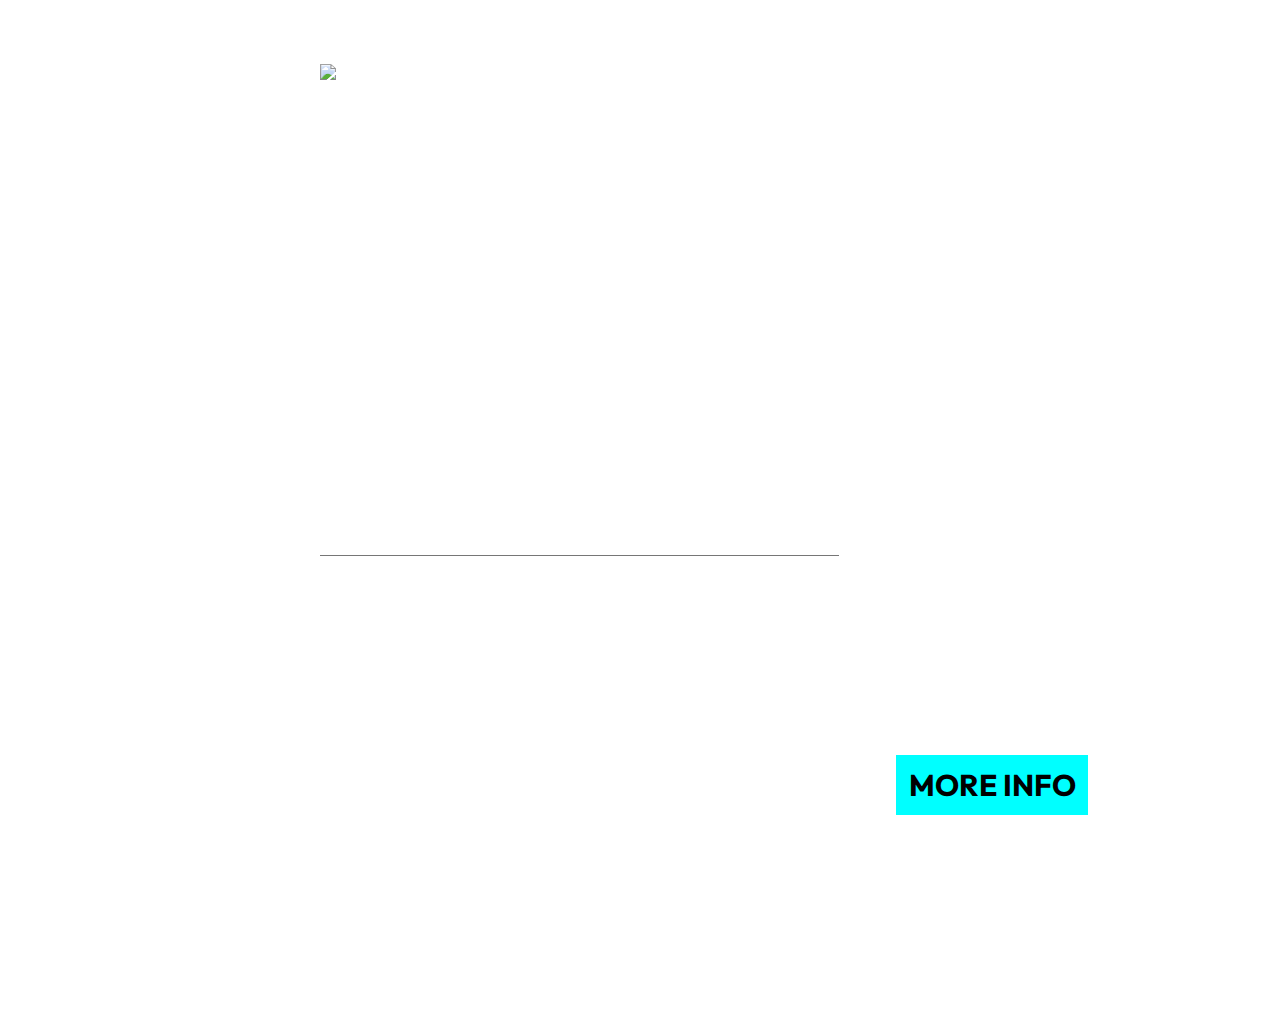
==== feedback.html @ a5103645 "add button style for feedback page" ====
<!DOCTYPE html>
<html lang="en">
<head>
    <meta charset="UTF-8">
    <meta http-equiv="X-UA-Compatible" content="IE=edge">
    <meta name="viewport" content="width=device-width, initial-scale=1.0">
    <title>Feedback Page</title>
    <link rel="stylesheet" href="./styles.css">
    <link rel="stylesheet" href="http://code.ionicframework.com/ionicons/2.0.1/css/ionicons.min.css">
    <style>
        body{
            background-image: url("assets/bg.jpg");
            margin: auto;
            width: 50%;
            padding: 5%;

        }
        h3{
            display: block;
        }
        
       
       
        #comments{
            border-width: 0 0 1px;
            display: inline;
            margin: auto;
        }
       
        .box{
            margin: auto;
            direction: rtl;
        }
      .box a{
        font-size: 40px;
        color: #d20094;
        transition: 0.3s all;
      }
      .box a:hover{
        color: #00ffff;

      }
      .b0:hover ~ a{
        color: #00ffff;
      }
      .b1:hover ~ a{
        color: #00ffff;
      }
      .b2:hover ~ a{
        color: #00ffff;
      }
      .b3:hover ~ a{
        color: #00ffff;
      }
      .b4:hover ~ a{
        color: #00ffff;
      }
      .b5:hover ~ a{
        color: #00ffff;
      }
      .b6:hover ~ a{
        color: #00ffff;
      }
      .b7:hover ~ a{
        color: #00ffff;
      }
      .b8:hover ~ a{
        color: #00ffff;
      }  
      .b9:hover ~ a{
        color: #00ffff;
      }
      input{
        background: none;
        height: 40px;
        font-size: 40px;
        color: white;
      }
      input:focus{
        outline: none;
      }
      #moreinfo{
            display: block;
        }
               
    </style>
    
</head>
<body>
    <img width="100" src="assets/epicode_logo.png" alt="epicode_logo">
    <h1>Tell us how it's going</h1>
    <h3>From 0 to 10, how likely are you to recommend</h3>
    <div class="box">
        <a class="ion-android-star b0"></a>
        <a class="ion-android-star b1"></a>
        <a class="ion-android-star b2"></a>
        <a class="ion-android-star b3"></a>
        <a class="ion-android-star b4"></a>
        <a class="ion-android-star b5"></a>
        <a class="ion-android-star b6"></a>
        <a class="ion-android-star b7"></a>
        <a class="ion-android-star b8"></a>
        <a class="ion-android-star b9"></a>
    </div>
    <h3>Leave us an open feedback about your experience so far</h3>
    <input id="comments" value="Write your comment" >
    <button class="glowBlue proceedPos" >MORE INFO</button>
    <script src="./index.js"></script>
</body>
</html>
---- styles.css ----
@import url('https://fonts.googleapis.com/css2?family=Inter:wght@200&family=Outfit&display=swap');

html, body {
    width: 100%;
    height: 100%;
    color: white;
    font-family: 'Inter', sans-serif;
    font-size: 19px;
    justify-items: center;
}

h1, h2, h3 {
    font-family: 'Outfit', sans-serif;
    font-weight: 60px;
}

h1 {
    font-weight: lighter;
    font-size: 90px;
    width: 50%;
    line-height: 80px;
    margin-bottom: 25px;
}

h2 {
    color: #D20094;
    margin-bottom: 0px;
    font-size: 40px;
    margin-top: 0px;
}

ul {
    width: 100%;
    margin-bottom: 100px;
}

.logoImg {
    width: 20%;
    margin-top: 60px;
}

body {
    background-image: url("assets/bg.jpg");
    background-size: cover;
}

.bold {
    font-weight: bold;
}

.introP {
    width: 50%;
    margin-top: 6px;
}

.welcomeNote {
    justify-items: center;
    width: 40%;
    display: block;
    margin: auto;
}

.instruDiv {
    justify-items: center;
    width: 80%;
    display: block;
    margin: auto;
    
}

.promise {
    font-weight: bold;
}

.promiseBox {
    /* appearance: none;
    background-color: transparent;
    border: 2px solid white;
    width: 15px;
    height: 15px; */
}

.glowBlue {
    background-color: #00FFFF;
    color: black;
    font-weight: bolder;
    font-size: 30px;
    border: #00FFFF;
    font-family: 'Outfit', sans-serif;
    text-align: center;
    width: 15%;
    height: 60px;
    box-shadow: 0px 0px 0px 0px #00FFFF;
    transition: box-shadow 0.3s ease-in-out;
    cursor: pointer;
}

.glowBlue:hover {
    box-shadow: 0px 0px 20px 1px #00FFFF;
}

.proceedPos {
    position: absolute;
    right: 15%;
    bottom: 85px;
}


.logoImg2 {
    margin-top: 1px;
    width: 20%;
}


.button {
    background-color: rgb(211,211,211, 0.5);
    width: 40%;
    height: 70px;
    display: inline-block;
    justify-items: center;
    border-radius: 50px;
    margin: 5px;
    margin-left: 20px;
    margin-right: 20px;
    color: white;
    font-size: 22px;
}

.qWrap {
    width: 80%;
    margin: auto;
    margin-top: 100px;
    justify-items: center;
    text-align: center;
}

.buttonWrap {
    width: 80%;
    margin: auto;
    justify-items: center;
    display: block;
}

.questionText {
    font-size: 65px;
    text-align: center;
    margin: auto;
    margin-bottom: 50px;
}

.questionCounter {
    margin-top: 130px;
}

.purple {
    color: #D20094;
    font-weight: 800;
}

.feedbackWrap {
    margin: auto;
    justify-items: center;
    text-align: center;
    width: 80%;
    display: block;
}

.logoImg4 {
    width: 15%;
    margin-top: 20px;
    margin-left: 80px;
}

.howGo {
    text-align: center;
    width: 100%;
}
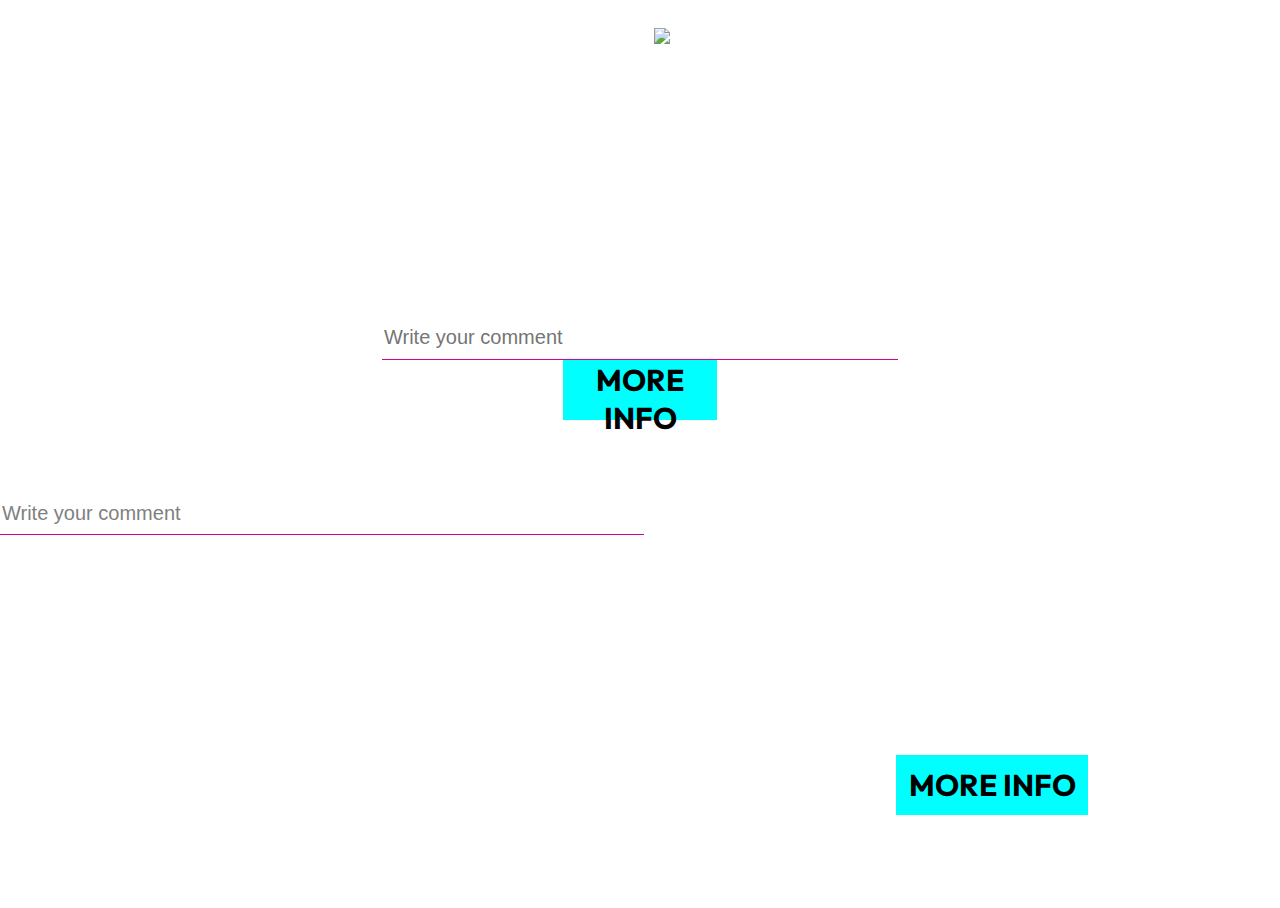
==== commit dfe56632: "Merge branch 'feaatures-resultpage' of https://github.com/milesbb/Wk4-BuildWeek-Solution into feaatu" ====
--- a/feedback.html
+++ b/feedback.html
@@ -1,20 +1,24 @@
 <!DOCTYPE html>
 <html lang="en">
-<head>
-    <meta charset="UTF-8">
-    <meta http-equiv="X-UA-Compatible" content="IE=edge">
-    <meta name="viewport" content="width=device-width, initial-scale=1.0">
+  <head>
+    <meta charset="UTF-8" />
+    <meta http-equiv="X-UA-Compatible" content="IE=edge" />
+    <meta name="viewport" content="width=device-width, initial-scale=1.0" />
     <title>Feedback Page</title>
-    <link rel="stylesheet" href="./styles.css">
-    <link rel="stylesheet" href="http://code.ionicframework.com/ionicons/2.0.1/css/ionicons.min.css">
+    <link rel="stylesheet" href="./styles.css" />
+    <link
+      rel="stylesheet"
+      href="http://code.ionicframework.com/ionicons/2.0.1/css/ionicons.min.css"
+    />
     <style>
-        body{
-            background-image: url("assets/bg.jpg");
-            margin: auto;
+      /* body {
+        /* background-image: url("assets/bg.jpg"); */
+        /* margin: auto;
             width: 50%;
-            padding: 5%;
+            padding: 5%; */
+      /* } */ 
 
-        }
+        
         h3{
             display: block;
         }
@@ -33,50 +37,51 @@
         }
       .box a{
         font-size: 40px;
-        color: #d20094;
+        color: #23284E;
         transition: 0.3s all;
       }
-      .box a:hover{
-        color: #00ffff;
-
-      }
-      .b0:hover ~ a{
+      .box a:hover {
         color: #00ffff;
       }
-      .b1:hover ~ a{
+      .b0:hover ~ a {
         color: #00ffff;
       }
-      .b2:hover ~ a{
+      .b1:hover ~ a {
         color: #00ffff;
       }
-      .b3:hover ~ a{
+      .b2:hover ~ a {
         color: #00ffff;
       }
-      .b4:hover ~ a{
+      .b3:hover ~ a {
         color: #00ffff;
       }
-      .b5:hover ~ a{
+      .b4:hover ~ a {
         color: #00ffff;
       }
-      .b6:hover ~ a{
+      .b5:hover ~ a {
         color: #00ffff;
       }
-      .b7:hover ~ a{
+      .b6:hover ~ a {
         color: #00ffff;
       }
-      .b8:hover ~ a{
-        color: #00ffff;
-      }  
-      .b9:hover ~ a{
+      .b7:hover ~ a {
         color: #00ffff;
       }
-      input{
+      .b8:hover ~ a {
+        color: #00ffff;
+      }
+      .b9:hover ~ a {
+        color: #00ffff;
+      }
+      input {
         background: none;
         height: 40px;
-        font-size: 40px;
-        color: white;
+        width: 50%;
+        font-size: 20px;
+        color: GRAY;
+        border-bottom: 1px solid #D20094;
       }
-      input:focus{
+      input:focus {
         outline: none;
       }
       #moreinfo{
@@ -84,13 +89,15 @@
         }
                
     </style>
-    
-</head>
-<body>
-    <img width="100" src="assets/epicode_logo.png" alt="epicode_logo">
-    <h1>Tell us how it's going</h1>
-    <h3>From 0 to 10, how likely are you to recommend</h3>
-    <div class="box">
+  </head>
+  <body>
+    <div class="logo4">
+      <img src="assets/epicode_logo.png" alt="logo" class="logoImg4" />
+    </div>
+    <div class="feedbackWrap">
+      <h1 class="howGo">Tell us how it's going</h1>
+      <h3>From 0 to 10, how likely are you to recommend</h3>
+      <div class="box">
         <a class="ion-android-star b0"></a>
         <a class="ion-android-star b1"></a>
         <a class="ion-android-star b2"></a>
@@ -101,10 +108,14 @@
         <a class="ion-android-star b7"></a>
         <a class="ion-android-star b8"></a>
         <a class="ion-android-star b9"></a>
+      </div>
+      <h3>Leave us an open feedback about your experience so far</h3>
+      <input id="comments" placeholder="Write your comment" />
+      <button id="moreinfo" class="glowBlue">MORE INFO</button>
     </div>
     <h3>Leave us an open feedback about your experience so far</h3>
     <input id="comments" value="Write your comment" >
     <button class="glowBlue proceedPos" >MORE INFO</button>
     <script src="./index.js"></script>
-</body>
-</html>+  </body>
+</html>
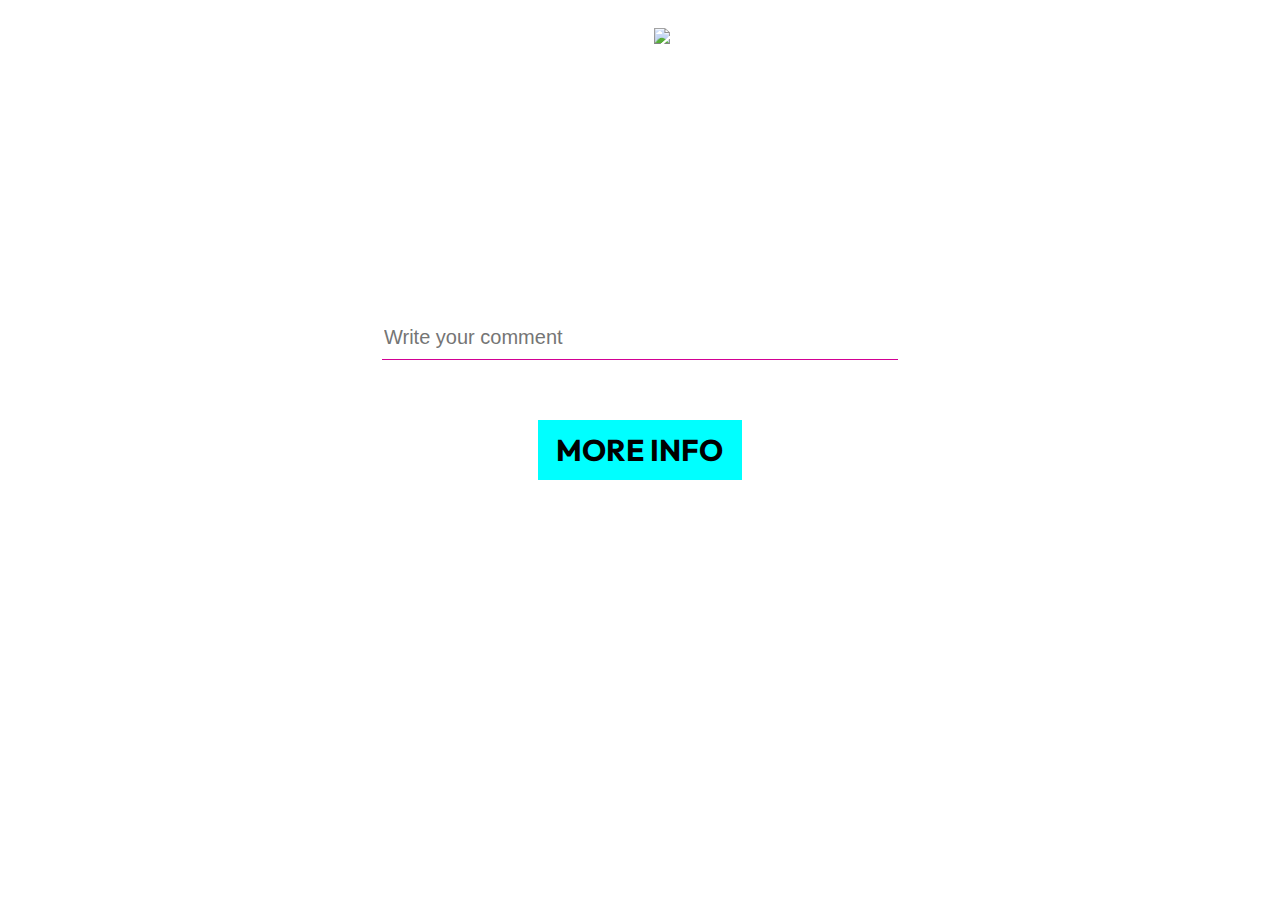
==== commit 6fa8a927: "add link to button" ====
--- a/feedback.html
+++ b/feedback.html
@@ -18,24 +18,25 @@
             padding: 5%; */
       /* } */ 
 
-        
-        h3{
-            display: block;
-        }
-        
-       
-       
-        #comments{
-            border-width: 0 0 1px;
-            display: inline;
-            margin: auto;
-        }
-       
-        .box{
-            margin: auto;
-            direction: rtl;
-        }
-      .box a{
+      .checked {
+        color: orange;
+      }
+      #moreinfo {
+        display: block;
+        width: 20%;
+        justify-items: center;
+        margin: auto;
+        margin-top: 60px;
+      }
+      #comments {
+        border-width: 0 0 1px;
+      }
+
+      .box {
+        margin: auto;
+        direction: rtl;
+      }
+      .box a {
         font-size: 40px;
         color: #23284E;
         transition: 0.3s all;
@@ -84,10 +85,6 @@
       input:focus {
         outline: none;
       }
-      #moreinfo{
-            display: block;
-        }
-               
     </style>
   </head>
   <body>
@@ -111,11 +108,9 @@
       </div>
       <h3>Leave us an open feedback about your experience so far</h3>
       <input id="comments" placeholder="Write your comment" />
-      <button id="moreinfo" class="glowBlue">MORE INFO</button>
+      <button id="moreinfo" class="glowBlue" onclick="window.location.href='https://w3docs.com/';" >MORE INFO</button>
     </div>
-    <h3>Leave us an open feedback about your experience so far</h3>
-    <input id="comments" value="Write your comment" >
-    <button class="glowBlue proceedPos" >MORE INFO</button>
+
     <script src="./index.js"></script>
   </body>
 </html>
